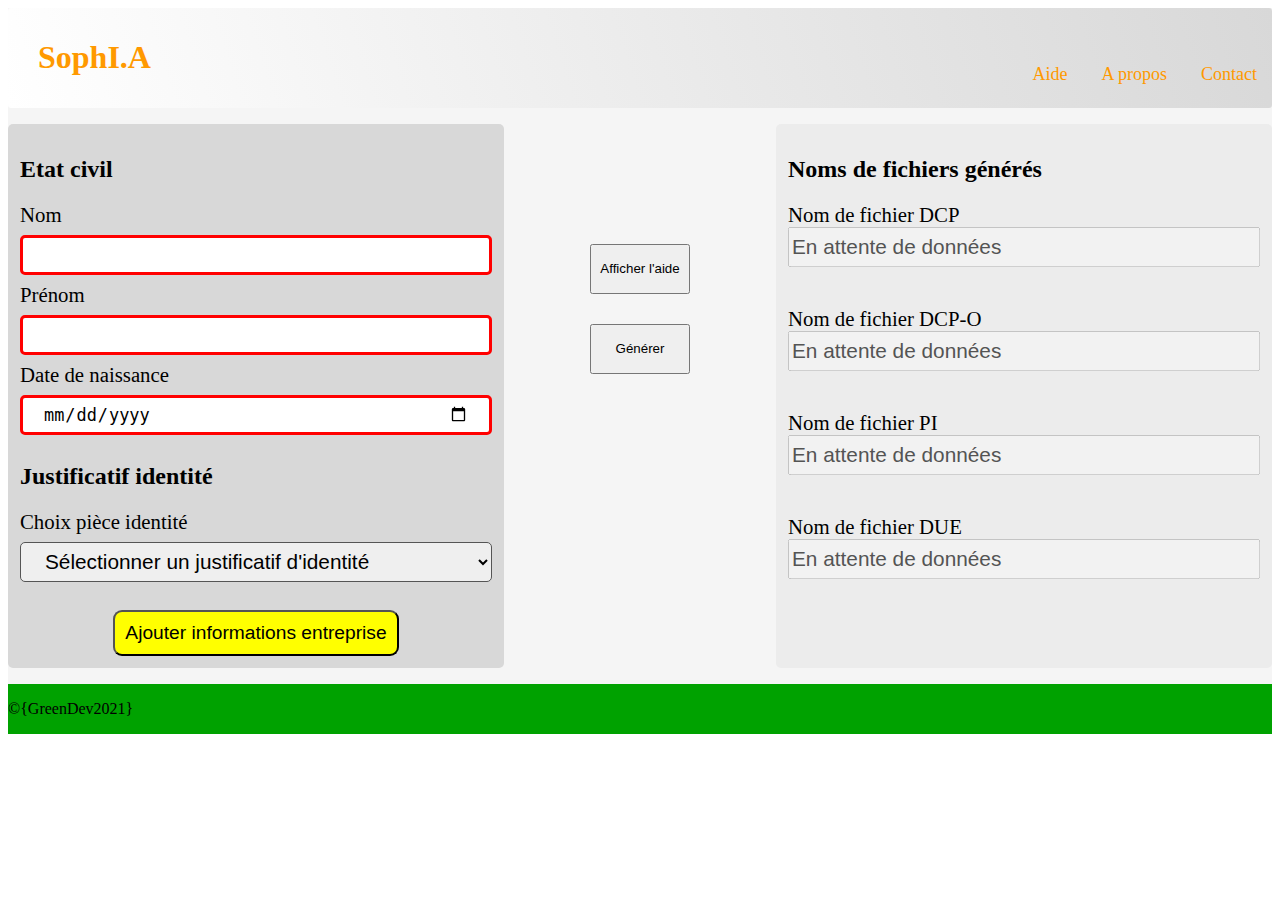
==== index.html @ 6c21b57e "Add files via upload" ====
<!doctype html>
<html lang="en">
  <head>
    <title>SophI.A v2 frameworks free </title>
    
    <!-- Required meta tags -->
    <meta charset="utf-8">
    <meta name="description" content="CE file name generator">
    <meta name="keywords" content="generator, SophI.A">
    <meta name="author" content="{GreenDev}">
    <meta name="viewport" content="width=device-width, initial-scale=1, shrink-to-fit=no">

    <!-- <link rel = " sophia " href = "./sophia.manifest"> -->

    <link rel="icon" type="image/png" sizes="96x96" href="./Assets/Icons/favicon.png">

    <link rel="stylesheet" type="text/css" href="./CSS/main.css">
    <!-- <link rel="stylesheet" type="text/css" href="./CSS/main.css"/> -->
    <!-- <link rel="stylesheet" type="text/css" href="./modal.css"> -->
</head>

<body onbeforeunload="forgetMe()"><!-- Détecte si la page est rechargéé, dans ce cas on vide le webstorage -->
    <div class="container">

        <div class="header">
            
            <div>
                <ul>
                    <li>
                        <a class="links" href="#">Aide</a>
                        
                    </li>
                    <li>
                        <a class="links" href="#">A propos</a>
                    </li>
                    <li>
                        <a class="links" href="#">Contact</a>
                    </li>
                </ul>
            </div>
                
            <div>
                <h1>SophI.A</h1>
            </div>
            
        </div>

        <div class="inputs">
            <form>

                <div class="person">
                    <h2>Etat civil</h2>
                    <div class="tooltip">
                    <div class="firstname ">
                        <span class="tooltiptext">Noms composés à séparer par tiret</span>
                        <label for="firstnameInput">Nom</label>
                        <input type="text" id="firstnameInput" name="firstnameInput" pattern="[A-Za-z-]{2,}" title="2 caractères minimum" required autofocus>
                    </div>
                    </div>
                    <div class="lastname tooltip">
                        <span class="tooltiptext">Premier prénom seulement. Si prénom composé, séparer par tiret</span>
                        <label for="lastnameInput">Prénom</label>
                        <input type="text" id="lastnameInput" name="lastnameInput" pattern="[A-Za-z-]{2,}" required>
                    </div>
                    <div class="birthdate">
                        <label for="birthdateInput">Date de naissance</label>
                        <input type="date" id="birthdateInput" min="1950-01-01" max="2010-01-01" required>
                    </div>
                </div>

                <div class="identity">
                    <h2>Justificatif identité</h2>
                    <div class="originPi">
                        <label for="piOriginInput">Choix pièce identité</label>
                        <select id="piOriginInput">
                            <option value="noSelection">Sélectionner un justificatif d'identité </option>
                            <option value="cni" id="cIF">Carte identité française</option>
                            <option value="passeport" id="passPrtF">Passeport français</option>
                            <option value="CIEu" id="cIEu" disabled>Carte identité Européenne</option>
                            <option value="titrSej" id="titrSej" disabled>Titre de séjour</option>
                            
                        </select>
                    </div>

                    <!-- Par défaut la sélection étant sur la carte d'identité française on affiche un champ de type number -->
                    <div id="cniArea">
                        <label for="piNumberInput">Numéro à 12 chiffres</label>
                        <input type="number" id="ciNumberInput" placeholder="Entrez les 12 chiffres de la CNI" required>
                    </div>
                    <!-- L'autre champ de saisie de type texte est caché, il sera appelé si l'utilsateur choisis le passport -->
                    <div id="passportArea">
                        <label for="piNumberInput">Numéro</label>
                        <input type="text" id="passNumberInput" placeholder="exemple 12AB34567" required>
                    </div>

                    <div id="piCreationDate">
                        <label for="piEditionDateInput">Date de délivrance</label>
                        <input type="date" id="piEditionDateInput" required>
                    
                    </div>
                </div>

                <div class="buttonGenericArea">
                    <button type="button" id="addCompanyInfoButton">Ajouter informations entreprise</button>
                </div>
                

                <div class="compagny" style="display: none;" >
                    <h2>Information entreprise</h2>
                    <div class="compagnyName">
                        <label for="piNumberInput">Dénomination commerciale</label>
                        <input type="number" id="piNumberInput">
                    </div>

                    <div class="idNumber">
                        <div>
                            <input type="radio">N1
                            <input type="radio">N2
                        </div>
                        
                        <label for="piNumberInput">Numéro RCS</label>
                        
                        <input type="number" id="piNumberInput">
                    </div>

                    <div class="kbisCreationDate">
                        <label for="piEditionDateInput">Date d'édition</label>
                        <input type="date" id="piEditionDateInput">
                    </div>

                </div>
            
            </form>

            <div class="buttonGenericArea" style="display: none;">
                <button type="button" id="forgetMeButton" onclick="forgetMe()">Effacer les données saisies</button>
            </div>

        </div>

        <div class="buttonActionArea buttonGenericArea">
            <div class="buttonArea">
                <button type="button" id="helpButton">Afficher l'aide</button>
                <button type="button" id="generateOutputsButton" aria-labelledby="bouton pour générer"  onclick="generateOutputs()">Générer</button>
            </div>
        </div>
        <div class="helpArea">
            <h1>Aide</h1>
            <p>Coucou</p>
            <button type="button" id="closeModalButton">cacher l'aide</button>
        </div>

        <div class="outputs">
            <form>

            <h2>Noms de fichiers générés</h2>

            <div class="caz">

                <label for="outCaz">Nom de fichier DCP</label>

                <div class="outs">
                
                    <input type="text" class="out" id="outCaz" name="outCaz" value="En attente de données" disabled >
                    <button type="button">Copie</button>
                    
                </div>
            </div>

            <div class="cazO">

                <label for="outCazO">Nom de fichier DCP-O</label>

                <div class="outs">

                    <input type="text" class="out" id="outCazO" name="outCazO" value="En attente de données" disabled>
                    <button type="button">Copie</button>
                    
                </div>
            </div>

            <div class="pi">

                <label for="outCaz">Nom de fichier PI</label>

                <div class="outs">

                    <input type="text" class="out" id="outPi" name="outPi" value="En attente de données" disabled>
                    <button type="button">Copie</button>

                </div>
                
            </div>

            <div class="due">

                <label for="outDue">Nom de fichier DUE</label>

                <div class="outs">

                    <input type="text" class="out" id="outDue" name="outDue" value="En attente de données" disabled>
                    <button type="button">Copie</button>

                </div>
                
            </div>

            <div class="kbis outs" style="display: none;">
                <label for="outKbis">Nom de fichier KBIS</label>
                <p class="out" id="outKbis"></p>
            </div>

        </form>

        </div>

        <div class="footer">
            <p>&copy;{GreenDev2021}</p>
        </div>
    </div>

    <!-- <script src="./JS/main.js"></script> -->
    <script src="./JS/forgetMe.js"></script>
    <script src="./JS/storeInputData.js"></script>
    <script src="./JS/firstnameCheck.js"></script>
    <script src="./JS/lastnameCheck.js"></script>
    <script src="./JS/birthdateCheck.js"></script>
    <script src="./JS/generateOutputs.js"></script>
    <script src="./JS/hideAndShow.js"></script>
    <script src="JS/helpModal.js"></script>

</body>

</html>
---- CSS/main.css ----
* 
{
    box-sizing: border-box;
}

/* -- A -- */

#addCompanyInfoButton
{
    width: auto;
    height: auto;
    padding: 10px;
    background-color: yellow;
    color: black;
    font-size: larger;
    margin-top: 20px;
    border-radius: 9px;
    cursor: pointer;
}


/* -- B -- */

.buttonActionArea
{
    grid-column: 3 / 4;
    grid-row: 2 / 3;
    /* background-color: red; */
    /* opacity: 60%; */
    border-radius: 5px;
    text-align: center;
    z-index: 20;

    animation-name: example;
    animation-duration: 10s;
    animation-iteration-count: 3;
    animation-timing-function: linear;
}

.buttonGenericArea
{
    text-align: center;
}

.buttonArea
/* #generateOutputsButton #helpButton */
{
    /* position: relative; */
    /* top: 300px; */
    
    height: 200px;
    padding: 120px 0;
    text-align: center;
    z-index: 2;
}

.buttonArea button
{
    
    width: 100px;
    height: 50px;
    margin-left: auto;
    margin-right: auto;
    margin-top: auto;
    margin-bottom: auto;
    display:block;
    margin-bottom: 30px;
}

/* -- C -- */

#cniArea, #passportArea, #piCreationDate
{
    display: none;
}
.container
{
    display: grid;
    grid-template-columns: repeat(auto-fit, minmax(240px, 1fr));
    gap: 1rem;
    background-color: whitesmoke;
    /* grid-auto-rows: minmax(90px, auto) minmax(0.4fr, 0.5fr) minmax(90px, auto); */ 
}

/* -- D -- */

/* -- E -- */

/* -- F -- */

#forgetMeButton
{
    width: 200px;
    height: 40px;
    color: white;
    background-color: red;
    opacity: 50%;
    text-align: center;
    border-radius: 9px;
    margin-bottom: 20px;
}

#forgetMeButton:hover
{
    opacity: 100;
}

.footer
{
    grid-column: 1 / 6;
    grid-row: 3;
    background-color: rgb(0, 162, 0);
}

/* -- G -- */


#generateOutputsButton:hover
{
    background-color: green;
    color: white;
    opacity: 100%;
}


.green
{
    background-color: var(--green-bg-success);
    color: white;
    
    transition: ease-in;
    transition-duration: 300ms; 
}

/* -- H -- */

.header
{
    grid-column: 1 / 6;
    grid-row: 1;
    background: linear-gradient(72deg, white, rgb(216, 216, 216)) ;
    height: 100%;
    border-radius:3px;
}

.header h1
{
    color: var(--orange-bg-warning);
   
    padding: 10px 30px;
    border-radius: 5px;
}

.header h1:hover::after
{
    content: " v2";
    transition: ease-in;
    transition-duration: 300ms; 
}

.header ul
{
    float: right;
    height: 50px;
}

.header ul li
{
    display: inline-block;
    padding: 40px 15px;
}

.helpArea
{
    grid-column: 3 / 5;
    grid-row: 2 / 3;
    z-index: -1;
    margin: 0;
    padding: 0;
    background-color: blue;
    height: 100%;
    border-radius: 5px;
}

/* -- I -- */

.inputs
{
    grid-column: 1 / 3;
    grid-row: 2;
    background-color: rgb(216, 216, 216);
    padding: 12px;
    border-radius: 5px;
}

.inputs input, select
{
    width: 100%;
    height: 40px;
    padding: 5px 20px;
    margin: 8px 0;
    box-sizing: border-box;
    border: 1px solid #555;
    border-radius: 5px;
    outline: none;
    font-size: 1.3em;
    position: relative;
    z-index: 1;
}

input:focus
{
    border: 2px solid #560;
}

input:invalid
{
    border: 3px solid red;
}

/* -- J -- */

/* -- K -- */

/* -- L -- */

label
{
    width: 33%;
    font-size: 1.3em;
}

li .links
{
    text-decoration: none;
    color: var(--orange-bg-warning);
    font-size: large;
    position: relative;
}

li .links::after
{
    content: '';
    position: absolute;
    left: 0;
    bottom: 0;
    background: currentColor;
    width: 100%;
    height: 2px;

    transform: scaleX(0);
    transform-origin: right;
    transition: transform 250ms ease-in;
}

li .links:hover::after
{
    transform: scaleX(1);
    transform-origin: left;
}

/* -- M -- */

/* -- N -- */

/* -- O -- */

.orange
{
    background-color: var(--orange-bg-warning);
    color: white;
}

.outputs
{
    grid-column: 4 / 6;
    grid-row: 2 / 3;
    z-index: 20;
    background-color: rgb(236, 236, 236);
    padding: 12px;
    border-radius: 5px;
}

.out
{
    width: 100%;
    height: 40px;
    /* color:red; */
    /* background-color: blueviolet; */
    /* padding: 5px 20px; */
    font-size: 1.3em;
    /* margin: 8px 0; */
    box-sizing: border-box;
    /* border: 1px solid #555; */
    /* border-radius: 9px; */
}

.outs 
{
    margin-bottom: 40px;
    display: flex;
    /* border: 1px solid #555; */
}

.outs button
{
    height: 40px;
    display: none;
    /* border-top-right-radius: 5px;
    border-top-left-radius: 5px; */
}
/* -- P -- */

#passNumber
{
    display: none;
}

/* -- Q -- */

/* -- R -- */

.red
{
    background-color: var(--red-bg-error);
    color: white;
}

:root
{
    --green-bg-success: hsl(120, 100%, 27%);
    --orange-bg-warning: hsl(36, 100%, 50%);
    --red-bg-error: hsl(0, 81%, 45%);
}

/* -- S -- */

select:focus
{
    border: 2px solid #560;
}

.showModal
{
    z-index: 25;
}

/* -- T -- */

/* .tooltip {
    position: relative;
    display: inline-block;
    
  } */
  
  .tooltip .tooltiptext
  {
    visibility: hidden;
    width: auto;
    background-color: grey;
    color: #fff;
    text-align: center;
    border-radius: 5px;
    padding: 5px;
  
    /* Position the tooltip */
    position: absolute;
    z-index: 1;
  }
  
  .tooltip:hover .tooltiptext {
    visibility: visible;
  }



/* -- U -- */

/* -- V -- */

/* -- W -- */

/* -- X -- */

/* -- Y -- */

/* -- Z -- */


/* @keyframes example 
{
  0%   {background-color: white;}
  25%  {background-color:  wheat;}
  50%  {background-color: rgb(220, 195, 195);}
  100% {background-color: wheat;}
} */
---- CSS/main.css ----
* 
{
    box-sizing: border-box;
}

/* -- A -- */

#addCompanyInfoButton
{
    width: auto;
    height: auto;
    padding: 10px;
    background-color: yellow;
    color: black;
    font-size: larger;
    margin-top: 20px;
    border-radius: 9px;
    cursor: pointer;
}


/* -- B -- */

.buttonActionArea
{
    grid-column: 3 / 4;
    grid-row: 2 / 3;
    /* background-color: red; */
    /* opacity: 60%; */
    border-radius: 5px;
    text-align: center;
    z-index: 20;

    animation-name: example;
    animation-duration: 10s;
    animation-iteration-count: 3;
    animation-timing-function: linear;
}

.buttonGenericArea
{
    text-align: center;
}

.buttonArea
/* #generateOutputsButton #helpButton */
{
    /* position: relative; */
    /* top: 300px; */
    
    height: 200px;
    padding: 120px 0;
    text-align: center;
    z-index: 2;
}

.buttonArea button
{
    
    width: 100px;
    height: 50px;
    margin-left: auto;
    margin-right: auto;
    margin-top: auto;
    margin-bottom: auto;
    display:block;
    margin-bottom: 30px;
}

/* -- C -- */

#cniArea, #passportArea, #piCreationDate
{
    display: none;
}
.container
{
    display: grid;
    grid-template-columns: repeat(auto-fit, minmax(240px, 1fr));
    gap: 1rem;
    background-color: whitesmoke;
    /* grid-auto-rows: minmax(90px, auto) minmax(0.4fr, 0.5fr) minmax(90px, auto); */ 
}

/* -- D -- */

/* -- E -- */

/* -- F -- */

#forgetMeButton
{
    width: 200px;
    height: 40px;
    color: white;
    background-color: red;
    opacity: 50%;
    text-align: center;
    border-radius: 9px;
    margin-bottom: 20px;
}

#forgetMeButton:hover
{
    opacity: 100;
}

.footer
{
    grid-column: 1 / 6;
    grid-row: 3;
    background-color: rgb(0, 162, 0);
}

/* -- G -- */


#generateOutputsButton:hover
{
    background-color: green;
    color: white;
    opacity: 100%;
}


.green
{
    background-color: var(--green-bg-success);
    color: white;
    
    transition: ease-in;
    transition-duration: 300ms; 
}

/* -- H -- */

.header
{
    grid-column: 1 / 6;
    grid-row: 1;
    background: linear-gradient(72deg, white, rgb(216, 216, 216)) ;
    height: 100%;
    border-radius:3px;
}

.header h1
{
    color: var(--orange-bg-warning);
   
    padding: 10px 30px;
    border-radius: 5px;
}

.header h1:hover::after
{
    content: " v2";
    transition: ease-in;
    transition-duration: 300ms; 
}

.header ul
{
    float: right;
    height: 50px;
}

.header ul li
{
    display: inline-block;
    padding: 40px 15px;
}

.helpArea
{
    grid-column: 3 / 5;
    grid-row: 2 / 3;
    z-index: -1;
    margin: 0;
    padding: 0;
    background-color: blue;
    height: 100%;
    border-radius: 5px;
}

/* -- I -- */

.inputs
{
    grid-column: 1 / 3;
    grid-row: 2;
    background-color: rgb(216, 216, 216);
    padding: 12px;
    border-radius: 5px;
}

.inputs input, select
{
    width: 100%;
    height: 40px;
    padding: 5px 20px;
    margin: 8px 0;
    box-sizing: border-box;
    border: 1px solid #555;
    border-radius: 5px;
    outline: none;
    font-size: 1.3em;
    position: relative;
    z-index: 1;
}

input:focus
{
    border: 2px solid #560;
}

input:invalid
{
    border: 3px solid red;
}

/* -- J -- */

/* -- K -- */

/* -- L -- */

label
{
    width: 33%;
    font-size: 1.3em;
}

li .links
{
    text-decoration: none;
    color: var(--orange-bg-warning);
    font-size: large;
    position: relative;
}

li .links::after
{
    content: '';
    position: absolute;
    left: 0;
    bottom: 0;
    background: currentColor;
    width: 100%;
    height: 2px;

    transform: scaleX(0);
    transform-origin: right;
    transition: transform 250ms ease-in;
}

li .links:hover::after
{
    transform: scaleX(1);
    transform-origin: left;
}

/* -- M -- */

/* -- N -- */

/* -- O -- */

.orange
{
    background-color: var(--orange-bg-warning);
    color: white;
}

.outputs
{
    grid-column: 4 / 6;
    grid-row: 2 / 3;
    z-index: 20;
    background-color: rgb(236, 236, 236);
    padding: 12px;
    border-radius: 5px;
}

.out
{
    width: 100%;
    height: 40px;
    /* color:red; */
    /* background-color: blueviolet; */
    /* padding: 5px 20px; */
    font-size: 1.3em;
    /* margin: 8px 0; */
    box-sizing: border-box;
    /* border: 1px solid #555; */
    /* border-radius: 9px; */
}

.outs 
{
    margin-bottom: 40px;
    display: flex;
    /* border: 1px solid #555; */
}

.outs button
{
    height: 40px;
    display: none;
    /* border-top-right-radius: 5px;
    border-top-left-radius: 5px; */
}
/* -- P -- */

#passNumber
{
    display: none;
}

/* -- Q -- */

/* -- R -- */

.red
{
    background-color: var(--red-bg-error);
    color: white;
}

:root
{
    --green-bg-success: hsl(120, 100%, 27%);
    --orange-bg-warning: hsl(36, 100%, 50%);
    --red-bg-error: hsl(0, 81%, 45%);
}

/* -- S -- */

select:focus
{
    border: 2px solid #560;
}

.showModal
{
    z-index: 25;
}

/* -- T -- */

/* .tooltip {
    position: relative;
    display: inline-block;
    
  } */
  
  .tooltip .tooltiptext
  {
    visibility: hidden;
    width: auto;
    background-color: grey;
    color: #fff;
    text-align: center;
    border-radius: 5px;
    padding: 5px;
  
    /* Position the tooltip */
    position: absolute;
    z-index: 1;
  }
  
  .tooltip:hover .tooltiptext {
    visibility: visible;
  }



/* -- U -- */

/* -- V -- */

/* -- W -- */

/* -- X -- */

/* -- Y -- */

/* -- Z -- */


/* @keyframes example 
{
  0%   {background-color: white;}
  25%  {background-color:  wheat;}
  50%  {background-color: rgb(220, 195, 195);}
  100% {background-color: wheat;}
} */
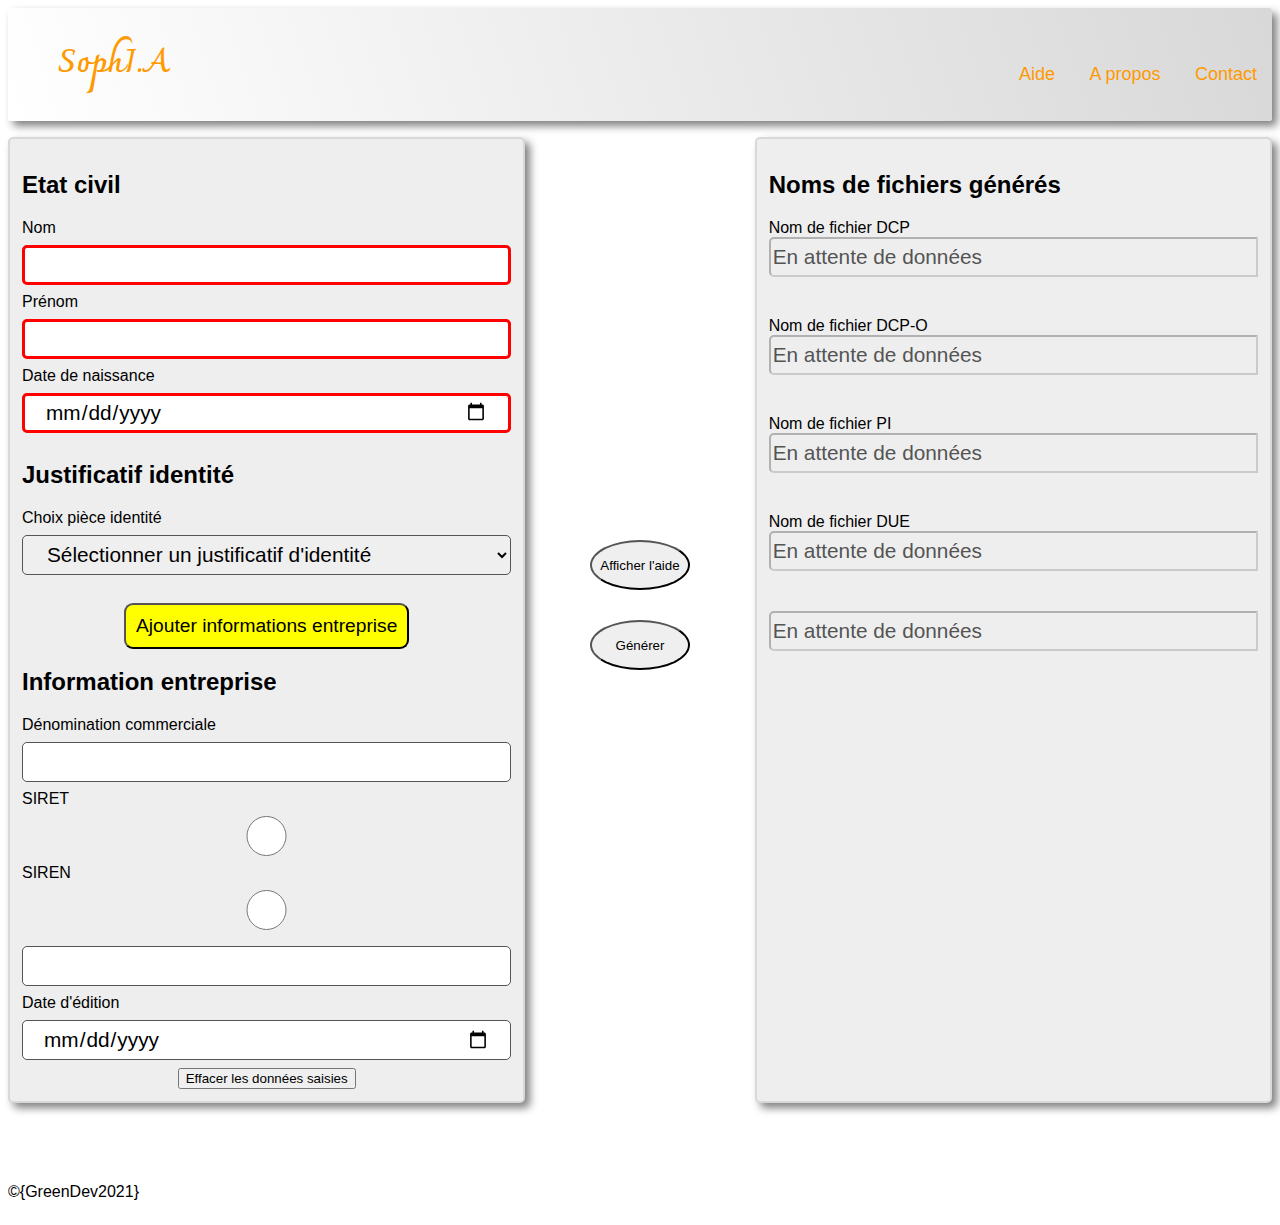
==== commit 8c136dcd: "Add files via upload" ====
--- a/index.html
+++ b/index.html
@@ -17,6 +17,12 @@
     <link rel="stylesheet" type="text/css" href="./CSS/main.css">
     <!-- <link rel="stylesheet" type="text/css" href="./CSS/main.css"/> -->
     <!-- <link rel="stylesheet" type="text/css" href="./modal.css"> -->
+    
+    <!-- Fontes -->
+    <link rel="preconnect" href="https://fonts.googleapis.com">
+    <link rel="preconnect" href="https://fonts.gstatic.com" crossorigin>
+    <link href="https://fonts.googleapis.com/css2?family=Charmonman&display=swap" rel="stylesheet">
+
 </head>
 
 <body onbeforeunload="forgetMe()"><!-- Détecte si la page est rechargéé, dans ce cas on vide le webstorage -->
@@ -52,13 +58,13 @@
                     <h2>Etat civil</h2>
                     <div class="tooltip">
                     <div class="firstname ">
-                        <span class="tooltiptext">Noms composés à séparer par tiret</span>
+                        <span class="tooltiptext">Noms composés à séparer par tiret, 2 caractères mini</span>
                         <label for="firstnameInput">Nom</label>
                         <input type="text" id="firstnameInput" name="firstnameInput" pattern="[A-Za-z-]{2,}" title="2 caractères minimum" required autofocus>
                     </div>
                     </div>
                     <div class="lastname tooltip">
-                        <span class="tooltiptext">Premier prénom seulement. Si prénom composé, séparer par tiret</span>
+                        <span class="tooltiptext">Premier prénom seulement. Si prénom composé, séparer par tiret, 2 caractères mini</span>
                         <label for="lastnameInput">Prénom</label>
                         <input type="text" id="lastnameInput" name="lastnameInput" pattern="[A-Za-z-]{2,}" required>
                     </div>
@@ -72,7 +78,7 @@
                     <h2>Justificatif identité</h2>
                     <div class="originPi">
                         <label for="piOriginInput">Choix pièce identité</label>
-                        <select id="piOriginInput">
+                        <select id="input__piSelection">
                             <option value="noSelection">Sélectionner un justificatif d'identité </option>
                             <option value="cni" id="cIF">Carte identité française</option>
                             <option value="passeport" id="passPrtF">Passeport français</option>
@@ -84,64 +90,68 @@
 
                     <!-- Par défaut la sélection étant sur la carte d'identité française on affiche un champ de type number -->
                     <div id="cniArea">
-                        <label for="piNumberInput">Numéro à 12 chiffres</label>
-                        <input type="number" id="ciNumberInput" placeholder="Entrez les 12 chiffres de la CNI" required>
+                        <label for="input__cniNumber">Numéro à 12 chiffres</label>
+                        <input type="number" id="input__cniNumber" placeholder="Entrez les 12 chiffres de la CNI" required>
                     </div>
                     <!-- L'autre champ de saisie de type texte est caché, il sera appelé si l'utilsateur choisis le passport -->
                     <div id="passportArea">
-                        <label for="piNumberInput">Numéro</label>
-                        <input type="text" id="passNumberInput" placeholder="exemple 12AB34567" required>
+                        <label for="input__passeportNumber">Numéro</label>
+                        <input type="text" id="input__passeportNumber" placeholder="exemple 12AB34567" required>
                     </div>
 
                     <div id="piCreationDate">
-                        <label for="piEditionDateInput">Date de délivrance</label>
-                        <input type="date" id="piEditionDateInput" required>
+                        <label for="input__deliveryDate">Date de délivrance</label>
+                        <input type="date" id="input__piDeliveryDate" required>
                     
                     </div>
                 </div>
 
                 <div class="buttonGenericArea">
-                    <button type="button" id="addCompanyInfoButton">Ajouter informations entreprise</button>
-                </div>
-                
-
-                <div class="compagny" style="display: none;" >
+                    <button type="button" id="btn__addCompanyInfo">Ajouter informations entreprise</button>
+                </div>
+                
+
+                <div class="compagny">
                     <h2>Information entreprise</h2>
                     <div class="compagnyName">
-                        <label for="piNumberInput">Dénomination commerciale</label>
-                        <input type="number" id="piNumberInput">
+                        <label for="input__companyName">Dénomination commerciale</label>
+                        <input type="text" id="input__companyName">
                     </div>
 
                     <div class="idNumber">
                         <div>
-                            <input type="radio">N1
-                            <input type="radio">N2
+                            <label for="input__siret">SIRET</label>
+                            <input type="radio" id="input__siren" value="SIRET"/>
+                            <label for="input__siren">SIREN</label>
+                            <input type="radio" id="input__siret" value="SIREN"/>
+
+                            <label for="input__rcsNumber" placeholder="Numéro RCS"></label>
+                            <input type="number" id="input__rcsNumber">
+
                         </div>
                         
-                        <label for="piNumberInput">Numéro RCS</label>
                         
-                        <input type="number" id="piNumberInput">
                     </div>
 
                     <div class="kbisCreationDate">
-                        <label for="piEditionDateInput">Date d'édition</label>
-                        <input type="date" id="piEditionDateInput">
+                        <label for="input__kbisDate">Date d'édition</label>
+                        <input type="date" id="input__kbisDate">
                     </div>
 
                 </div>
             
             </form>
 
-            <div class="buttonGenericArea" style="display: none;">
-                <button type="button" id="forgetMeButton" onclick="forgetMe()">Effacer les données saisies</button>
+            <div class="buttonGenericArea">
+                <button type="button" id="#btn__forgetMe">Effacer les données saisies</button>
             </div>
 
         </div>
 
         <div class="buttonActionArea buttonGenericArea">
-            <div class="buttonArea">
-                <button type="button" id="helpButton">Afficher l'aide</button>
-                <button type="button" id="generateOutputsButton" aria-labelledby="bouton pour générer"  onclick="generateOutputs()">Générer</button>
+            <div class="btn__area">
+                <button type="button" id="btn__help">Afficher l'aide</button>
+                <button type="button" id="btn__generate">Générer</button>
             </div>
         </div>
         <div class="helpArea">
@@ -161,8 +171,8 @@
 
                 <div class="outs">
                 
-                    <input type="text" class="out" id="outCaz" name="outCaz" value="En attente de données" disabled >
-                    <button type="button">Copie</button>
+                    <input type="text" class="out" id="outCaz" name="outCaz" value="En attente de données" disabled>
+                    <button type="button" id="btn__cpyCpr" class="btn__cpy">Copie</button>
                     
                 </div>
             </div>
@@ -174,7 +184,7 @@
                 <div class="outs">
 
                     <input type="text" class="out" id="outCazO" name="outCazO" value="En attente de données" disabled>
-                    <button type="button">Copie</button>
+                    <button type="button" id="btn__cpyCprO" class="btn__cpy">Copie</button>
                     
                 </div>
             </div>
@@ -186,7 +196,7 @@
                 <div class="outs">
 
                     <input type="text" class="out" id="outPi" name="outPi" value="En attente de données" disabled>
-                    <button type="button">Copie</button>
+                    <button type="button" id="btn__cpyPi" class="btn__cpy">Copie</button>
 
                 </div>
                 
@@ -199,15 +209,17 @@
                 <div class="outs">
 
                     <input type="text" class="out" id="outDue" name="outDue" value="En attente de données" disabled>
-                    <button type="button">Copie</button>
-
-                </div>
-                
-            </div>
-
-            <div class="kbis outs" style="display: none;">
-                <label for="outKbis">Nom de fichier KBIS</label>
-                <p class="out" id="outKbis"></p>
+                    <button type="button" id="btn__cpyDue" class="btn__cpy">Copie</button>
+
+                </div>
+                
+            </div>
+
+            <div class="kbis outs">
+
+                <input type="text" class="out" id="outKbis" name="outKbis" value="En attente de données" disabled>
+                <button type="button" id="btn__cpyKbis" class="btn__cpy">Copie</button>
+
             </div>
 
         </form>
@@ -227,7 +239,7 @@
     <script src="./JS/birthdateCheck.js"></script>
     <script src="./JS/generateOutputs.js"></script>
     <script src="./JS/hideAndShow.js"></script>
-    <script src="JS/helpModal.js"></script>
+    <script src="./JS/helpModal.js"></script>
 
 </body>
 
--- a/CSS/main.css
+++ b/CSS/main.css
@@ -1,11 +1,13 @@
-* 
+*, *::before, *::after
 {
     box-sizing: border-box;
+    font-family: Arial, Helvetica, sans-serif;
 }
 
 /* -- A -- */
 
-#addCompanyInfoButton
+/* -- B -- */
+#btn__addCompanyInfo
 {
     width: auto;
     height: auto;
@@ -18,45 +20,53 @@
     cursor: pointer;
 }
 
-
-/* -- B -- */
-
 .buttonActionArea
 {
-    grid-column: 3 / 4;
-    grid-row: 2 / 3;
-    /* background-color: red; */
-    /* opacity: 60%; */
-    border-radius: 5px;
+    display: flex;
+        align-items: center;
+        justify-content: center;
+}
+
+#btn__generate
+{
+    border-radius: 50%;
+}
+
+#btn__generate:hover
+{
+    background-color: green;
+    color: white;
+    opacity: 100%;
+}
+
+.btn__cpy:hover
+{
+    color: var(--green-bg-success);
+    box-shadow: 1px 1px 2px var(--green-bg-success);
+}
+.buttonGenericArea
+{
     text-align: center;
-    z-index: 20;
-
-    animation-name: example;
-    animation-duration: 10s;
-    animation-iteration-count: 3;
-    animation-timing-function: linear;
-}
-
-.buttonGenericArea
-{
-    text-align: center;
-}
-
-.buttonArea
-/* #generateOutputsButton #helpButton */
-{
-    /* position: relative; */
-    /* top: 300px; */
+}
+
+.btn__area
+{
+    /* position: relative;
+    inset: 0;
+    margin: auto;
+     */
     
-    height: 200px;
-    padding: 120px 0;
+    /* position: sticky; */
+    /* top: 0; */
+    /* height: 200px;
+    padding: 120px 0; */
     text-align: center;
     z-index: 2;
 }
 
-.buttonArea button
-{
-    
+.btn__area button
+{
+
     width: 100px;
     height: 50px;
     margin-left: auto;
@@ -67,28 +77,18 @@
     margin-bottom: 30px;
 }
 
-/* -- C -- */
-
-#cniArea, #passportArea, #piCreationDate
-{
-    display: none;
-}
-.container
-{
-    display: grid;
-    grid-template-columns: repeat(auto-fit, minmax(240px, 1fr));
-    gap: 1rem;
-    background-color: whitesmoke;
-    /* grid-auto-rows: minmax(90px, auto) minmax(0.4fr, 0.5fr) minmax(90px, auto); */ 
-}
-
-/* -- D -- */
-
-/* -- E -- */
-
-/* -- F -- */
-
-#forgetMeButton
+#btn__help
+{
+    border-radius: 50%;
+}
+
+#btn__help:hover
+{
+    background-color: lightblue;
+    color: #fff;
+}
+
+#btn__forgetMe
 {
     width: 200px;
     height: 40px;
@@ -100,30 +100,19 @@
     margin-bottom: 20px;
 }
 
-#forgetMeButton:hover
-{
-    opacity: 100;
-}
-
-.footer
-{
-    grid-column: 1 / 6;
-    grid-row: 3;
-    background-color: rgb(0, 162, 0);
-}
-
-/* -- G -- */
-
-
-#generateOutputsButton:hover
-{
-    background-color: green;
+#btn__forgetMe:hover
+{
+    opacity: 100%;
+}
+
+/* -- C -- */
+.clr__red
+{
+    background-color: var(--red-bg-error);
     color: white;
-    opacity: 100%;
-}
-
-
-.green
+}
+
+.clr__green
 {
     background-color: var(--green-bg-success);
     color: white;
@@ -132,22 +121,59 @@
     transition-duration: 300ms; 
 }
 
+.clr__orange
+{
+    background-color: var(--orange-bg-warning);
+    color: white;
+}
+
+#cniArea, #passportArea, #piCreationDate
+{
+    display: none;
+}
+
+.container
+{
+    display: grid;
+    grid-template-columns: repeat(12, 1fr);
+    gap: 1rem;
+    background-color: white;
+    /* grid-auto-rows: minmax(90px, auto) minmax(0.4fr, 0.5fr) minmax(90px, auto); */ 
+}
+
+/* -- D -- */
+
+/* -- E -- */
+
+/* -- F -- */
+
+.footer
+{
+    grid-column: 1 / 13;
+    grid-row: 6;
+    background-color: #fff;
+}
+
+/* -- G -- */
+
 /* -- H -- */
 
 .header
 {
-    grid-column: 1 / 6;
+    grid-column: 1 / 13;
     grid-row: 1;
     background: linear-gradient(72deg, white, rgb(216, 216, 216)) ;
     height: 100%;
     border-radius:3px;
+    box-shadow: 5px 5px 9px grey;
 }
 
 .header h1
 {
     color: var(--orange-bg-warning);
-   
-    padding: 10px 30px;
+    font-family: 'Charmonman', cursive, Arial, Helvetica, sans-serif;
+    font-size: xx-large;
+    padding: 5px 50px;
     border-radius: 5px;
 }
 
@@ -174,12 +200,14 @@
 {
     grid-column: 3 / 5;
     grid-row: 2 / 3;
-    z-index: -1;
+    z-index: 15;
     margin: 0;
     padding: 0;
-    background-color: blue;
+    background-color: rgba(0, 0, 255, 0.658);
     height: 100%;
     border-radius: 5px;
+    transform: scaleX(0);
+
 }
 
 /* -- I -- */
@@ -188,9 +216,12 @@
 {
     grid-column: 1 / 3;
     grid-row: 2;
-    background-color: rgb(216, 216, 216);
+    background-color: rgb(238, 238, 238);
     padding: 12px;
+    border: 2px solid rgb(216, 216, 216);
     border-radius: 5px;
+    box-shadow: 5px 5px 8px grey;
+    z-index: 20;
 }
 
 .inputs input, select
@@ -205,7 +236,7 @@
     outline: none;
     font-size: 1.3em;
     position: relative;
-    z-index: 1;
+    
 }
 
 input:focus
@@ -227,7 +258,7 @@
 label
 {
     width: 33%;
-    font-size: 1.3em;
+    font-size: 1em;
 }
 
 li .links
@@ -265,20 +296,16 @@
 
 /* -- O -- */
 
-.orange
-{
-    background-color: var(--orange-bg-warning);
-    color: white;
-}
-
 .outputs
 {
     grid-column: 4 / 6;
     grid-row: 2 / 3;
     z-index: 20;
-    background-color: rgb(236, 236, 236);
+    background-color: rgb(238, 238, 238);
     padding: 12px;
+    border: 2px solid rgb(216, 216, 216);
     border-radius: 5px;
+    box-shadow: 5px 5px 8px grey;
 }
 
 .out
@@ -293,6 +320,8 @@
     box-sizing: border-box;
     /* border: 1px solid #555; */
     /* border-radius: 9px; */
+    border-top-left-radius: 5px;
+    border-bottom-left-radius: 5px;
 }
 
 .outs 
@@ -306,8 +335,9 @@
 {
     height: 40px;
     display: none;
-    /* border-top-right-radius: 5px;
-    border-top-left-radius: 5px; */
+    border-top-right-radius: 5px;
+    border-bottom-right-radius: 5px;
+    
 }
 /* -- P -- */
 
@@ -320,11 +350,7 @@
 
 /* -- R -- */
 
-.red
-{
-    background-color: var(--red-bg-error);
-    color: white;
-}
+
 
 :root
 {
@@ -394,3 +420,89 @@
   50%  {background-color: rgb(220, 195, 195);}
   100% {background-color: wheat;}
 } */
+
+/* For portrait tablets: */
+@media only screen and (min-width: 600px) 
+{
+    .buttonActionArea
+    {
+        grid-column: 1 / 13;
+        grid-row: 3;
+    }
+
+    .inputs
+    {
+        grid-column: 1 / 13;
+        grid-row: 2;
+    }
+    
+    .outputs
+    {
+        grid-column: 1 / 13;
+        grid-row: 4;
+    }
+}
+
+/* Large devices (laptops/desktops, 992px and up) */
+@media only screen and (min-width: 992px)
+{
+    .buttonActionArea
+    {
+        grid-column: 6 / 8;
+        grid-row: 2 / 3;
+        text-align: center;
+        z-index: 20;
+       
+        display: flex;
+        align-items: center;
+        justify-content: center;
+
+    }
+
+    .inputs
+    {
+        grid-column: 1 / 6;
+        grid-row: 2 / 3;
+        background-color: rgb(238, 238, 238);
+        padding: 12px;
+        border: 2px solid rgb(216, 216, 216);
+        border-radius: 5px;
+        box-shadow: 5px 5px 8px grey;
+        z-index: 20;
+    }
+
+    .outputs
+    {
+        grid-column: 8 / 13;
+        grid-row: 2 / 3;
+        z-index: 20;
+        background-color: rgb(238, 238, 238);
+        padding: 12px;
+        border: 2px solid rgb(216, 216, 216);
+        border-radius: 5px;
+        box-shadow: 5px 5px 8px grey;
+    }
+
+}
+
+/* For mobile phone: */
+@media only screen and (max-width: 600px)
+{
+    .buttonActionArea
+    {
+        grid-column: 1 / 13;
+        grid-row: 3;
+    }
+
+    .inputs
+    {
+        grid-column: 1 / 13;
+        grid-row: 2;
+    }
+
+    .outputs
+    {
+        grid-column: 1 / 13;
+        grid-row: 4;
+    }
+}--- a/CSS/main.css
+++ b/CSS/main.css
@@ -1,11 +1,13 @@
-* 
+*, *::before, *::after
 {
     box-sizing: border-box;
+    font-family: Arial, Helvetica, sans-serif;
 }
 
 /* -- A -- */
 
-#addCompanyInfoButton
+/* -- B -- */
+#btn__addCompanyInfo
 {
     width: auto;
     height: auto;
@@ -18,45 +20,53 @@
     cursor: pointer;
 }
 
-
-/* -- B -- */
-
 .buttonActionArea
 {
-    grid-column: 3 / 4;
-    grid-row: 2 / 3;
-    /* background-color: red; */
-    /* opacity: 60%; */
-    border-radius: 5px;
+    display: flex;
+        align-items: center;
+        justify-content: center;
+}
+
+#btn__generate
+{
+    border-radius: 50%;
+}
+
+#btn__generate:hover
+{
+    background-color: green;
+    color: white;
+    opacity: 100%;
+}
+
+.btn__cpy:hover
+{
+    color: var(--green-bg-success);
+    box-shadow: 1px 1px 2px var(--green-bg-success);
+}
+.buttonGenericArea
+{
     text-align: center;
-    z-index: 20;
-
-    animation-name: example;
-    animation-duration: 10s;
-    animation-iteration-count: 3;
-    animation-timing-function: linear;
-}
-
-.buttonGenericArea
-{
-    text-align: center;
-}
-
-.buttonArea
-/* #generateOutputsButton #helpButton */
-{
-    /* position: relative; */
-    /* top: 300px; */
+}
+
+.btn__area
+{
+    /* position: relative;
+    inset: 0;
+    margin: auto;
+     */
     
-    height: 200px;
-    padding: 120px 0;
+    /* position: sticky; */
+    /* top: 0; */
+    /* height: 200px;
+    padding: 120px 0; */
     text-align: center;
     z-index: 2;
 }
 
-.buttonArea button
-{
-    
+.btn__area button
+{
+
     width: 100px;
     height: 50px;
     margin-left: auto;
@@ -67,28 +77,18 @@
     margin-bottom: 30px;
 }
 
-/* -- C -- */
-
-#cniArea, #passportArea, #piCreationDate
-{
-    display: none;
-}
-.container
-{
-    display: grid;
-    grid-template-columns: repeat(auto-fit, minmax(240px, 1fr));
-    gap: 1rem;
-    background-color: whitesmoke;
-    /* grid-auto-rows: minmax(90px, auto) minmax(0.4fr, 0.5fr) minmax(90px, auto); */ 
-}
-
-/* -- D -- */
-
-/* -- E -- */
-
-/* -- F -- */
-
-#forgetMeButton
+#btn__help
+{
+    border-radius: 50%;
+}
+
+#btn__help:hover
+{
+    background-color: lightblue;
+    color: #fff;
+}
+
+#btn__forgetMe
 {
     width: 200px;
     height: 40px;
@@ -100,30 +100,19 @@
     margin-bottom: 20px;
 }
 
-#forgetMeButton:hover
-{
-    opacity: 100;
-}
-
-.footer
-{
-    grid-column: 1 / 6;
-    grid-row: 3;
-    background-color: rgb(0, 162, 0);
-}
-
-/* -- G -- */
-
-
-#generateOutputsButton:hover
-{
-    background-color: green;
+#btn__forgetMe:hover
+{
+    opacity: 100%;
+}
+
+/* -- C -- */
+.clr__red
+{
+    background-color: var(--red-bg-error);
     color: white;
-    opacity: 100%;
-}
-
-
-.green
+}
+
+.clr__green
 {
     background-color: var(--green-bg-success);
     color: white;
@@ -132,22 +121,59 @@
     transition-duration: 300ms; 
 }
 
+.clr__orange
+{
+    background-color: var(--orange-bg-warning);
+    color: white;
+}
+
+#cniArea, #passportArea, #piCreationDate
+{
+    display: none;
+}
+
+.container
+{
+    display: grid;
+    grid-template-columns: repeat(12, 1fr);
+    gap: 1rem;
+    background-color: white;
+    /* grid-auto-rows: minmax(90px, auto) minmax(0.4fr, 0.5fr) minmax(90px, auto); */ 
+}
+
+/* -- D -- */
+
+/* -- E -- */
+
+/* -- F -- */
+
+.footer
+{
+    grid-column: 1 / 13;
+    grid-row: 6;
+    background-color: #fff;
+}
+
+/* -- G -- */
+
 /* -- H -- */
 
 .header
 {
-    grid-column: 1 / 6;
+    grid-column: 1 / 13;
     grid-row: 1;
     background: linear-gradient(72deg, white, rgb(216, 216, 216)) ;
     height: 100%;
     border-radius:3px;
+    box-shadow: 5px 5px 9px grey;
 }
 
 .header h1
 {
     color: var(--orange-bg-warning);
-   
-    padding: 10px 30px;
+    font-family: 'Charmonman', cursive, Arial, Helvetica, sans-serif;
+    font-size: xx-large;
+    padding: 5px 50px;
     border-radius: 5px;
 }
 
@@ -174,12 +200,14 @@
 {
     grid-column: 3 / 5;
     grid-row: 2 / 3;
-    z-index: -1;
+    z-index: 15;
     margin: 0;
     padding: 0;
-    background-color: blue;
+    background-color: rgba(0, 0, 255, 0.658);
     height: 100%;
     border-radius: 5px;
+    transform: scaleX(0);
+
 }
 
 /* -- I -- */
@@ -188,9 +216,12 @@
 {
     grid-column: 1 / 3;
     grid-row: 2;
-    background-color: rgb(216, 216, 216);
+    background-color: rgb(238, 238, 238);
     padding: 12px;
+    border: 2px solid rgb(216, 216, 216);
     border-radius: 5px;
+    box-shadow: 5px 5px 8px grey;
+    z-index: 20;
 }
 
 .inputs input, select
@@ -205,7 +236,7 @@
     outline: none;
     font-size: 1.3em;
     position: relative;
-    z-index: 1;
+    
 }
 
 input:focus
@@ -227,7 +258,7 @@
 label
 {
     width: 33%;
-    font-size: 1.3em;
+    font-size: 1em;
 }
 
 li .links
@@ -265,20 +296,16 @@
 
 /* -- O -- */
 
-.orange
-{
-    background-color: var(--orange-bg-warning);
-    color: white;
-}
-
 .outputs
 {
     grid-column: 4 / 6;
     grid-row: 2 / 3;
     z-index: 20;
-    background-color: rgb(236, 236, 236);
+    background-color: rgb(238, 238, 238);
     padding: 12px;
+    border: 2px solid rgb(216, 216, 216);
     border-radius: 5px;
+    box-shadow: 5px 5px 8px grey;
 }
 
 .out
@@ -293,6 +320,8 @@
     box-sizing: border-box;
     /* border: 1px solid #555; */
     /* border-radius: 9px; */
+    border-top-left-radius: 5px;
+    border-bottom-left-radius: 5px;
 }
 
 .outs 
@@ -306,8 +335,9 @@
 {
     height: 40px;
     display: none;
-    /* border-top-right-radius: 5px;
-    border-top-left-radius: 5px; */
+    border-top-right-radius: 5px;
+    border-bottom-right-radius: 5px;
+    
 }
 /* -- P -- */
 
@@ -320,11 +350,7 @@
 
 /* -- R -- */
 
-.red
-{
-    background-color: var(--red-bg-error);
-    color: white;
-}
+
 
 :root
 {
@@ -394,3 +420,89 @@
   50%  {background-color: rgb(220, 195, 195);}
   100% {background-color: wheat;}
 } */
+
+/* For portrait tablets: */
+@media only screen and (min-width: 600px) 
+{
+    .buttonActionArea
+    {
+        grid-column: 1 / 13;
+        grid-row: 3;
+    }
+
+    .inputs
+    {
+        grid-column: 1 / 13;
+        grid-row: 2;
+    }
+    
+    .outputs
+    {
+        grid-column: 1 / 13;
+        grid-row: 4;
+    }
+}
+
+/* Large devices (laptops/desktops, 992px and up) */
+@media only screen and (min-width: 992px)
+{
+    .buttonActionArea
+    {
+        grid-column: 6 / 8;
+        grid-row: 2 / 3;
+        text-align: center;
+        z-index: 20;
+       
+        display: flex;
+        align-items: center;
+        justify-content: center;
+
+    }
+
+    .inputs
+    {
+        grid-column: 1 / 6;
+        grid-row: 2 / 3;
+        background-color: rgb(238, 238, 238);
+        padding: 12px;
+        border: 2px solid rgb(216, 216, 216);
+        border-radius: 5px;
+        box-shadow: 5px 5px 8px grey;
+        z-index: 20;
+    }
+
+    .outputs
+    {
+        grid-column: 8 / 13;
+        grid-row: 2 / 3;
+        z-index: 20;
+        background-color: rgb(238, 238, 238);
+        padding: 12px;
+        border: 2px solid rgb(216, 216, 216);
+        border-radius: 5px;
+        box-shadow: 5px 5px 8px grey;
+    }
+
+}
+
+/* For mobile phone: */
+@media only screen and (max-width: 600px)
+{
+    .buttonActionArea
+    {
+        grid-column: 1 / 13;
+        grid-row: 3;
+    }
+
+    .inputs
+    {
+        grid-column: 1 / 13;
+        grid-row: 2;
+    }
+
+    .outputs
+    {
+        grid-column: 1 / 13;
+        grid-row: 4;
+    }
+}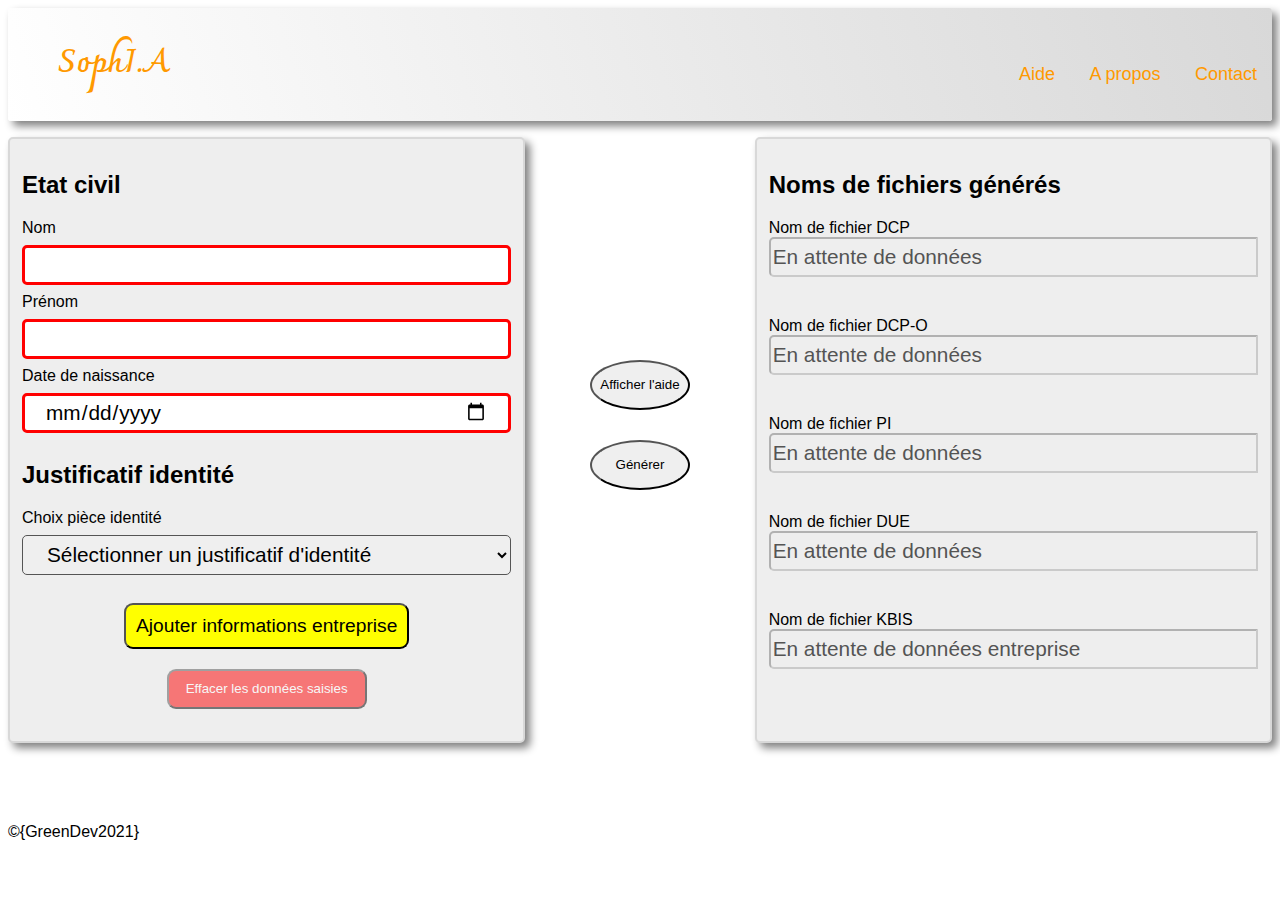
==== commit bc9d8b70: "Add files via upload" ====
--- a/index.html
+++ b/index.html
@@ -111,7 +111,7 @@
                 </div>
                 
 
-                <div class="compagny">
+                <div class="company">
                     <h2>Information entreprise</h2>
                     <div class="compagnyName">
                         <label for="input__companyName">Dénomination commerciale</label>
@@ -143,7 +143,7 @@
             </form>
 
             <div class="buttonGenericArea">
-                <button type="button" id="#btn__forgetMe">Effacer les données saisies</button>
+                <button type="button" id="btn__forgetMe">Effacer les données saisies</button>
             </div>
 
         </div>
@@ -215,11 +215,17 @@
                 
             </div>
 
-            <div class="kbis outs">
-
-                <input type="text" class="out" id="outKbis" name="outKbis" value="En attente de données" disabled>
-                <button type="button" id="btn__cpyKbis" class="btn__cpy">Copie</button>
-
+            <div class="kbis">
+
+                <label for="outKbis">Nom de fichier KBIS</label>
+
+                <div class="outs">
+
+                    <input type="text" class="out" id="outKbis" name="outKbis" value="En attente de données entreprise" disabled>
+                    <button type="button" id="btn__cpyKbis" class="btn__cpy">Copie</button>
+
+                </div>
+                
             </div>
 
         </form>
--- a/CSS/main.css
+++ b/CSS/main.css
@@ -97,6 +97,7 @@
     opacity: 50%;
     text-align: center;
     border-radius: 9px;
+    margin-top: 20px;
     margin-bottom: 20px;
 }
 
@@ -141,6 +142,11 @@
     /* grid-auto-rows: minmax(90px, auto) minmax(0.4fr, 0.5fr) minmax(90px, auto); */ 
 }
 
+.company
+{
+    display: none;
+}
+
 /* -- D -- */
 
 /* -- E -- */
@@ -157,6 +163,10 @@
 /* -- G -- */
 
 /* -- H -- */
+html 
+{
+    scroll-behavior: smooth;
+}
 
 .header
 {
--- a/CSS/main.css
+++ b/CSS/main.css
@@ -97,6 +97,7 @@
     opacity: 50%;
     text-align: center;
     border-radius: 9px;
+    margin-top: 20px;
     margin-bottom: 20px;
 }
 
@@ -141,6 +142,11 @@
     /* grid-auto-rows: minmax(90px, auto) minmax(0.4fr, 0.5fr) minmax(90px, auto); */ 
 }
 
+.company
+{
+    display: none;
+}
+
 /* -- D -- */
 
 /* -- E -- */
@@ -157,6 +163,10 @@
 /* -- G -- */
 
 /* -- H -- */
+html 
+{
+    scroll-behavior: smooth;
+}
 
 .header
 {
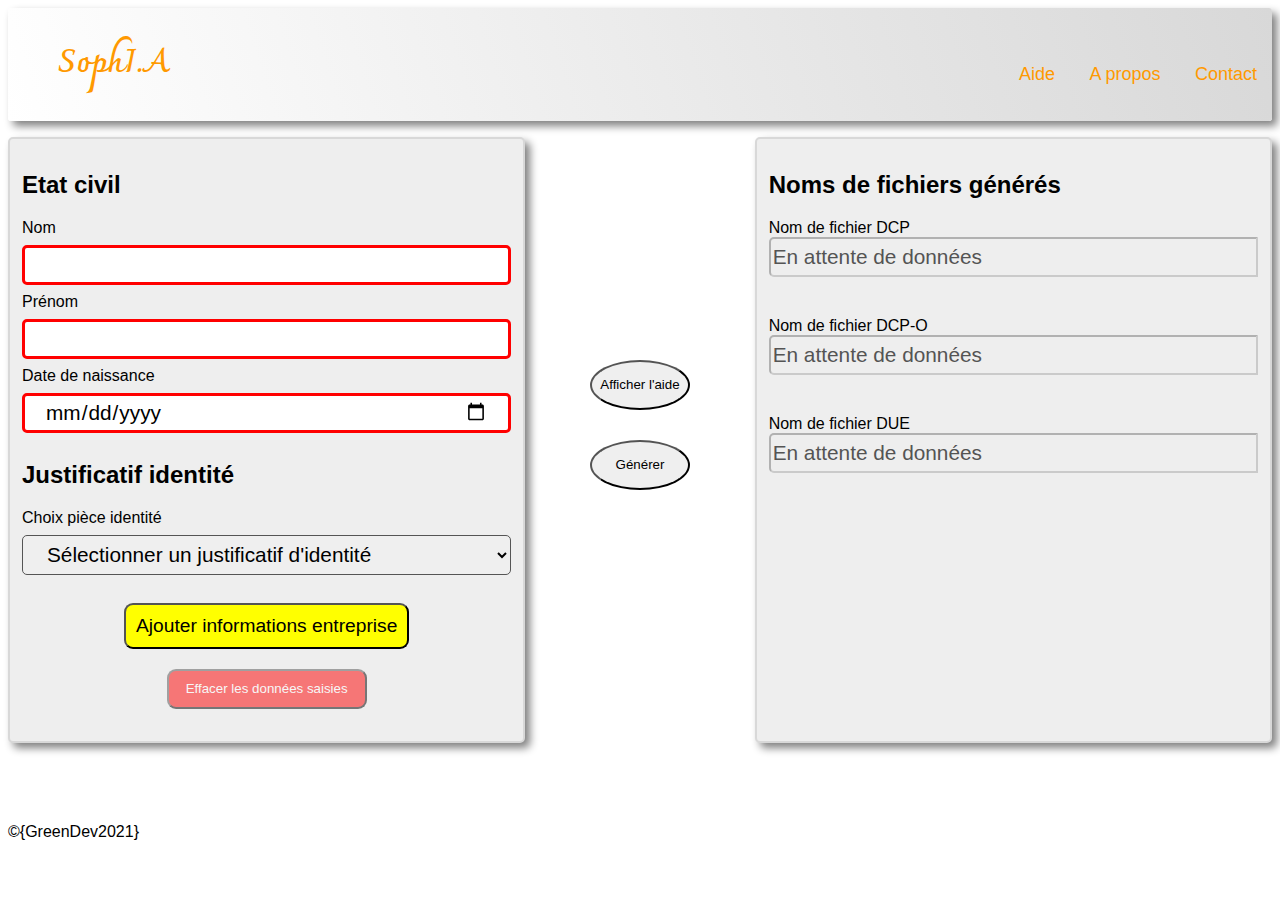
==== commit de20e17f: "Add files via upload" ====
--- a/index.html
+++ b/index.html
@@ -80,7 +80,8 @@
                         <label for="piOriginInput">Choix pièce identité</label>
                         <select id="input__piSelection">
                             <option value="noSelection">Sélectionner un justificatif d'identité </option>
-                            <option value="cni" id="cIF">Carte identité française</option>
+                            <option value="cniOld" id="cniOld">Carte identité française</option>
+                            <option value="cniNew" id="cniNew">Carte identité française sécurisée</option>
                             <option value="passeport" id="passPrtF">Passeport français</option>
                             <option value="CIEu" id="cIEu" disabled>Carte identité Européenne</option>
                             <option value="titrSej" id="titrSej" disabled>Titre de séjour</option>
--- a/CSS/main.css
+++ b/CSS/main.css
@@ -104,6 +104,7 @@
 #btn__forgetMe:hover
 {
     opacity: 100%;
+    cursor: pointer;
 }
 
 /* -- C -- */
@@ -262,6 +263,10 @@
 /* -- J -- */
 
 /* -- K -- */
+.kbis
+{
+    display: none;
+}
 
 /* -- L -- */
 
@@ -347,9 +352,13 @@
     display: none;
     border-top-right-radius: 5px;
     border-bottom-right-radius: 5px;
-    
-}
+}
+
 /* -- P -- */
+.pi
+{
+    display: none;
+}
 
 #passNumber
 {
@@ -359,9 +368,6 @@
 /* -- Q -- */
 
 /* -- R -- */
-
-
-
 :root
 {
     --green-bg-success: hsl(120, 100%, 27%);
@@ -370,7 +376,6 @@
 }
 
 /* -- S -- */
-
 select:focus
 {
     border: 2px solid #560;
@@ -408,8 +413,6 @@
     visibility: visible;
   }
 
-
-
 /* -- U -- */
 
 /* -- V -- */
--- a/CSS/main.css
+++ b/CSS/main.css
@@ -104,6 +104,7 @@
 #btn__forgetMe:hover
 {
     opacity: 100%;
+    cursor: pointer;
 }
 
 /* -- C -- */
@@ -262,6 +263,10 @@
 /* -- J -- */
 
 /* -- K -- */
+.kbis
+{
+    display: none;
+}
 
 /* -- L -- */
 
@@ -347,9 +352,13 @@
     display: none;
     border-top-right-radius: 5px;
     border-bottom-right-radius: 5px;
-    
-}
+}
+
 /* -- P -- */
+.pi
+{
+    display: none;
+}
 
 #passNumber
 {
@@ -359,9 +368,6 @@
 /* -- Q -- */
 
 /* -- R -- */
-
-
-
 :root
 {
     --green-bg-success: hsl(120, 100%, 27%);
@@ -370,7 +376,6 @@
 }
 
 /* -- S -- */
-
 select:focus
 {
     border: 2px solid #560;
@@ -408,8 +413,6 @@
     visibility: visible;
   }
 
-
-
 /* -- U -- */
 
 /* -- V -- */
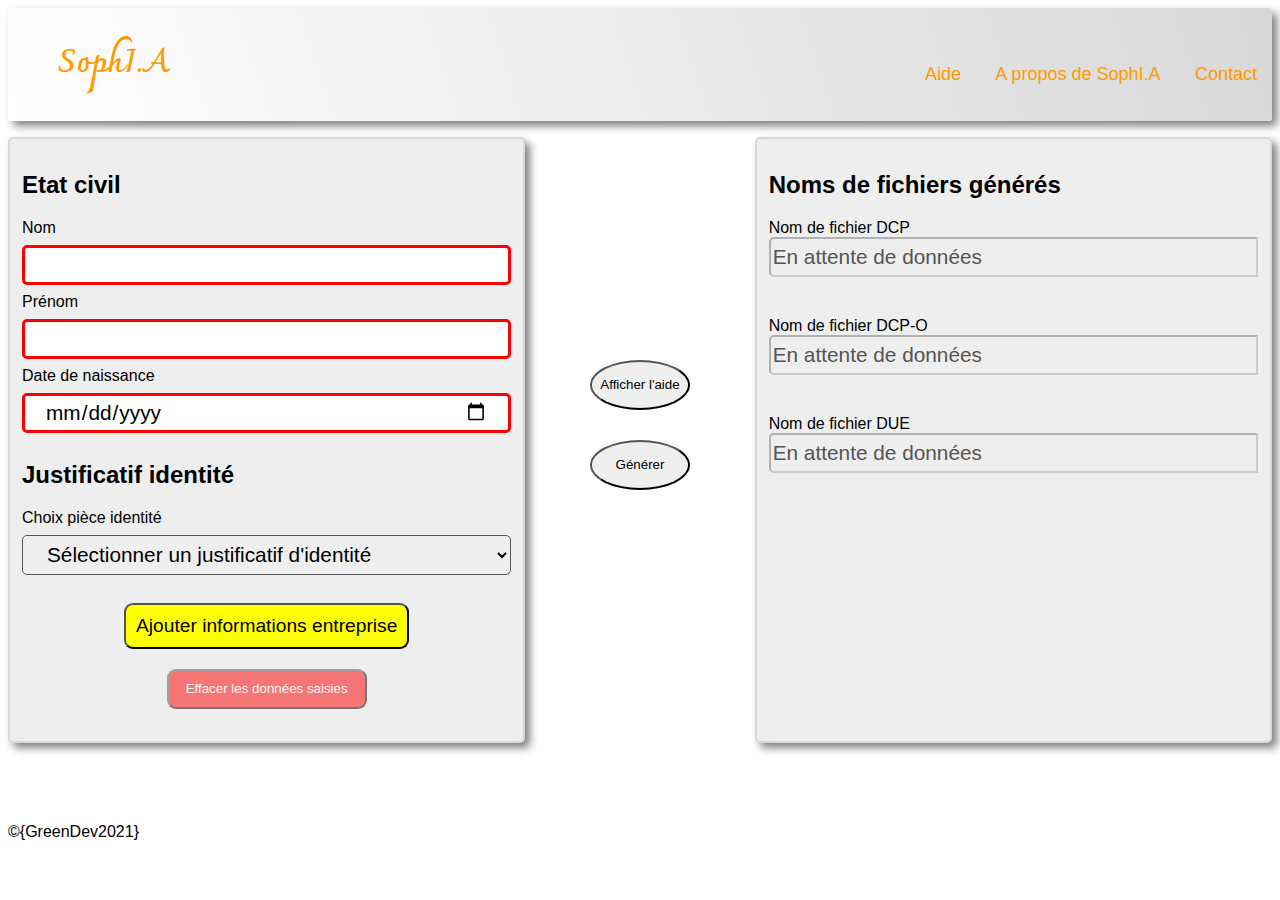
==== commit b97e0c8d: "Add files via upload" ====
--- a/index.html
+++ b/index.html
@@ -15,8 +15,7 @@
     <link rel="icon" type="image/png" sizes="96x96" href="./Assets/Icons/favicon.png">
 
     <link rel="stylesheet" type="text/css" href="./CSS/main.css">
-    <!-- <link rel="stylesheet" type="text/css" href="./CSS/main.css"/> -->
-    <!-- <link rel="stylesheet" type="text/css" href="./modal.css"> -->
+    <link rel="stylesheet" type="text/css" href="./CSS/modal__contact.css">
     
     <!-- Fontes -->
     <link rel="preconnect" href="https://fonts.googleapis.com">
@@ -33,11 +32,11 @@
             <div>
                 <ul>
                     <li>
-                        <a class="links" href="#">Aide</a>
+                        <a class="links" href="./HTML/help.html" target="_blank">Aide</a>
                         
                     </li>
                     <li>
-                        <a class="links" href="#">A propos</a>
+                        <a class="links" href="./HTML/about.html" target="_blank">A propos de SophI.A</a>
                     </li>
                     <li>
                         <a class="links" href="#">Contact</a>
--- a/CSS/modal__contact.css
+++ b/CSS/modal__contact.css
@@ -0,0 +1,5 @@
+*, *::before, *::after
+{
+    box-sizing: border-box;
+    font-family: Arial, Helvetica, sans-serif;
+}